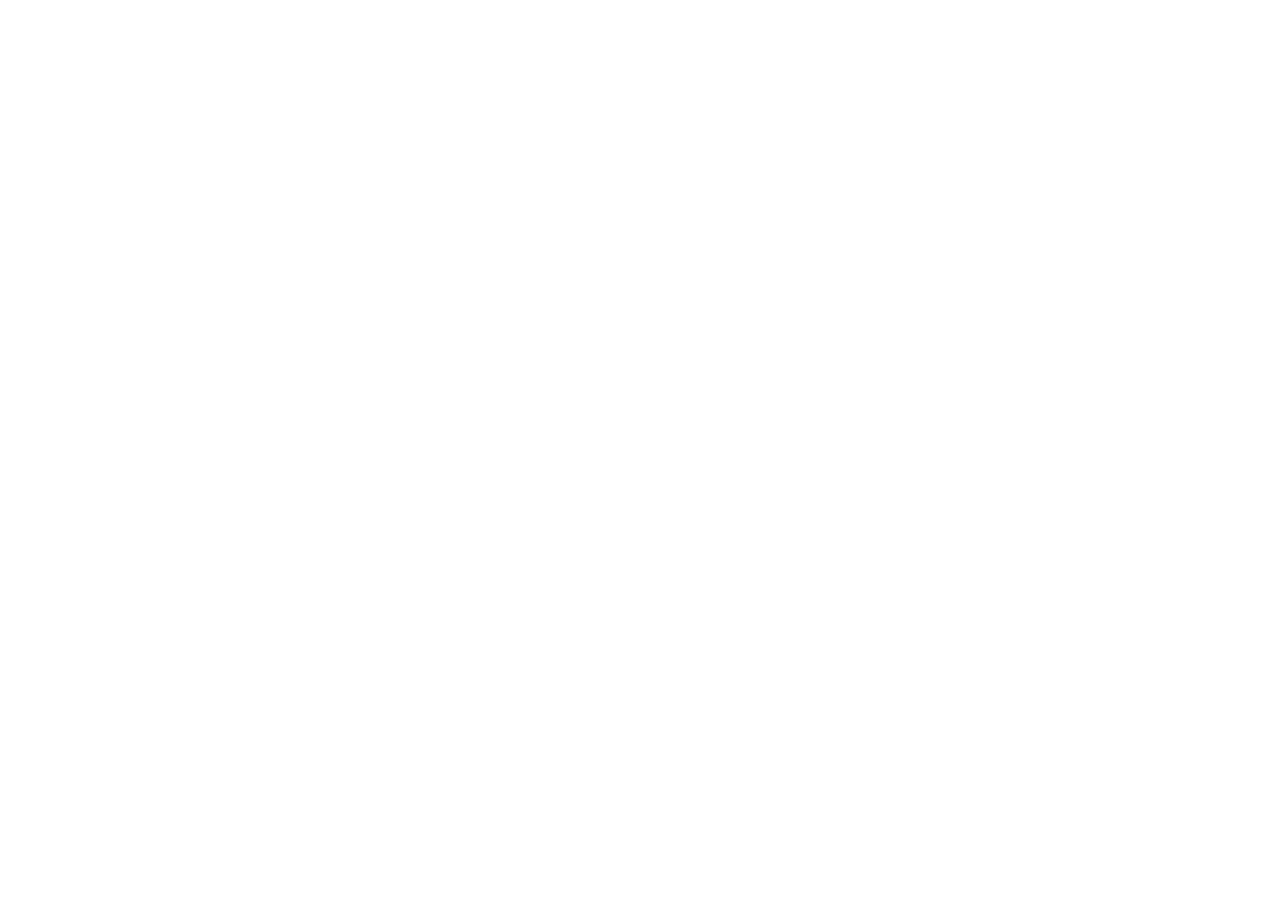
==== index2.html @ f762ed83 "segunda atividade com css" ====
<!DOCTYPE html>
<html lang="en">
<head>
    <meta charset="UTF-8">
    <meta name="viewport" content="width=device-width, initial-scale=1.0">
    <title>segunda atividade</title>
    <link rel="stylesheet" href="css/index2.css">
</head>
<body>
    
    
</body>
</html>
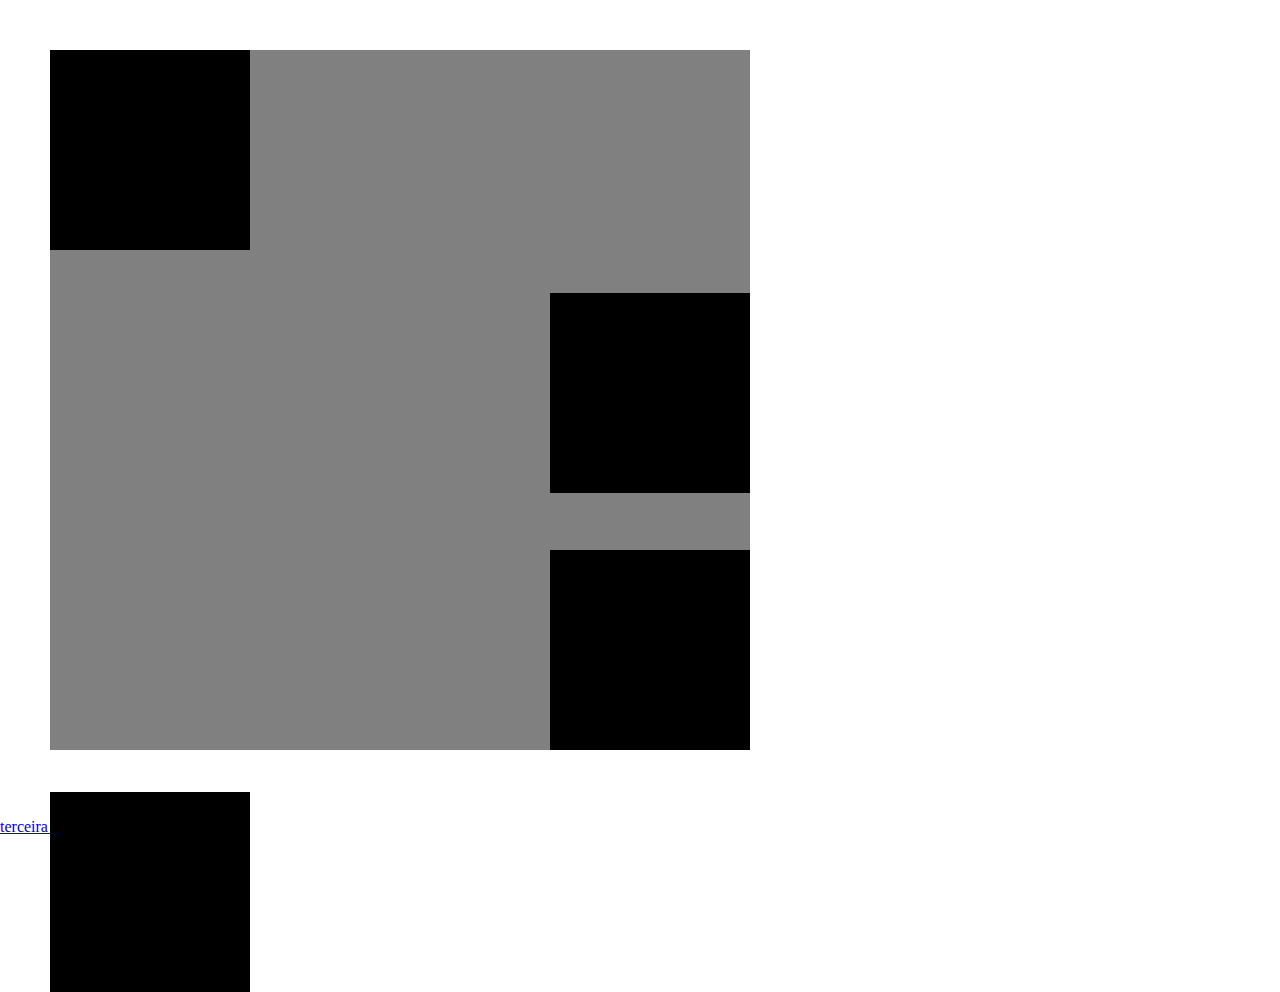
==== commit 60b2016b: "finalizada segunda atividade" ====
--- a/index2.html
+++ b/index2.html
@@ -6,8 +6,16 @@
     <title>segunda atividade</title>
     <link rel="stylesheet" href="css/index2.css">
 </head>
-<body>
-    
-    
+<body >
+    <div class="container">
+        <div class="a1"></div>
+        <div class="a2"></div>
+        <div class="a3"></div>
+        <div class="a4"></div>
+    </div>
+    <br>
+    <footer>
+        <a target="_blank" href="index3.html">terceira atividade</a>
+    </footer>
 </body>
 </html>--- a/css/index2.css
+++ b/css/index2.css
@@ -0,0 +1,40 @@
+*{
+    margin: 0;
+    padding: 0;
+}
+.container{
+    background-color: gray;
+    width: 700px;
+    height: 700px;
+    margin: 50px;
+}
+.a1{
+    background-color: black;
+    width: 200px;
+    height: 200px;
+    
+}
+.a2{
+    background-color: black;
+    width: 200px;
+    height: 200px;
+    position: absolute;
+    left: 550px;
+    top: 550px;
+}
+.a3{
+    background-color: black;
+    width: 200px;
+    height: 200px;
+    position: absolute;
+    left: 550px;
+    bottom: 407px;
+}
+.a4{
+    background-color: black;
+    width: 200px;
+    height: 200px;
+    position: absolute;
+    bottom: -92px;
+}
+
